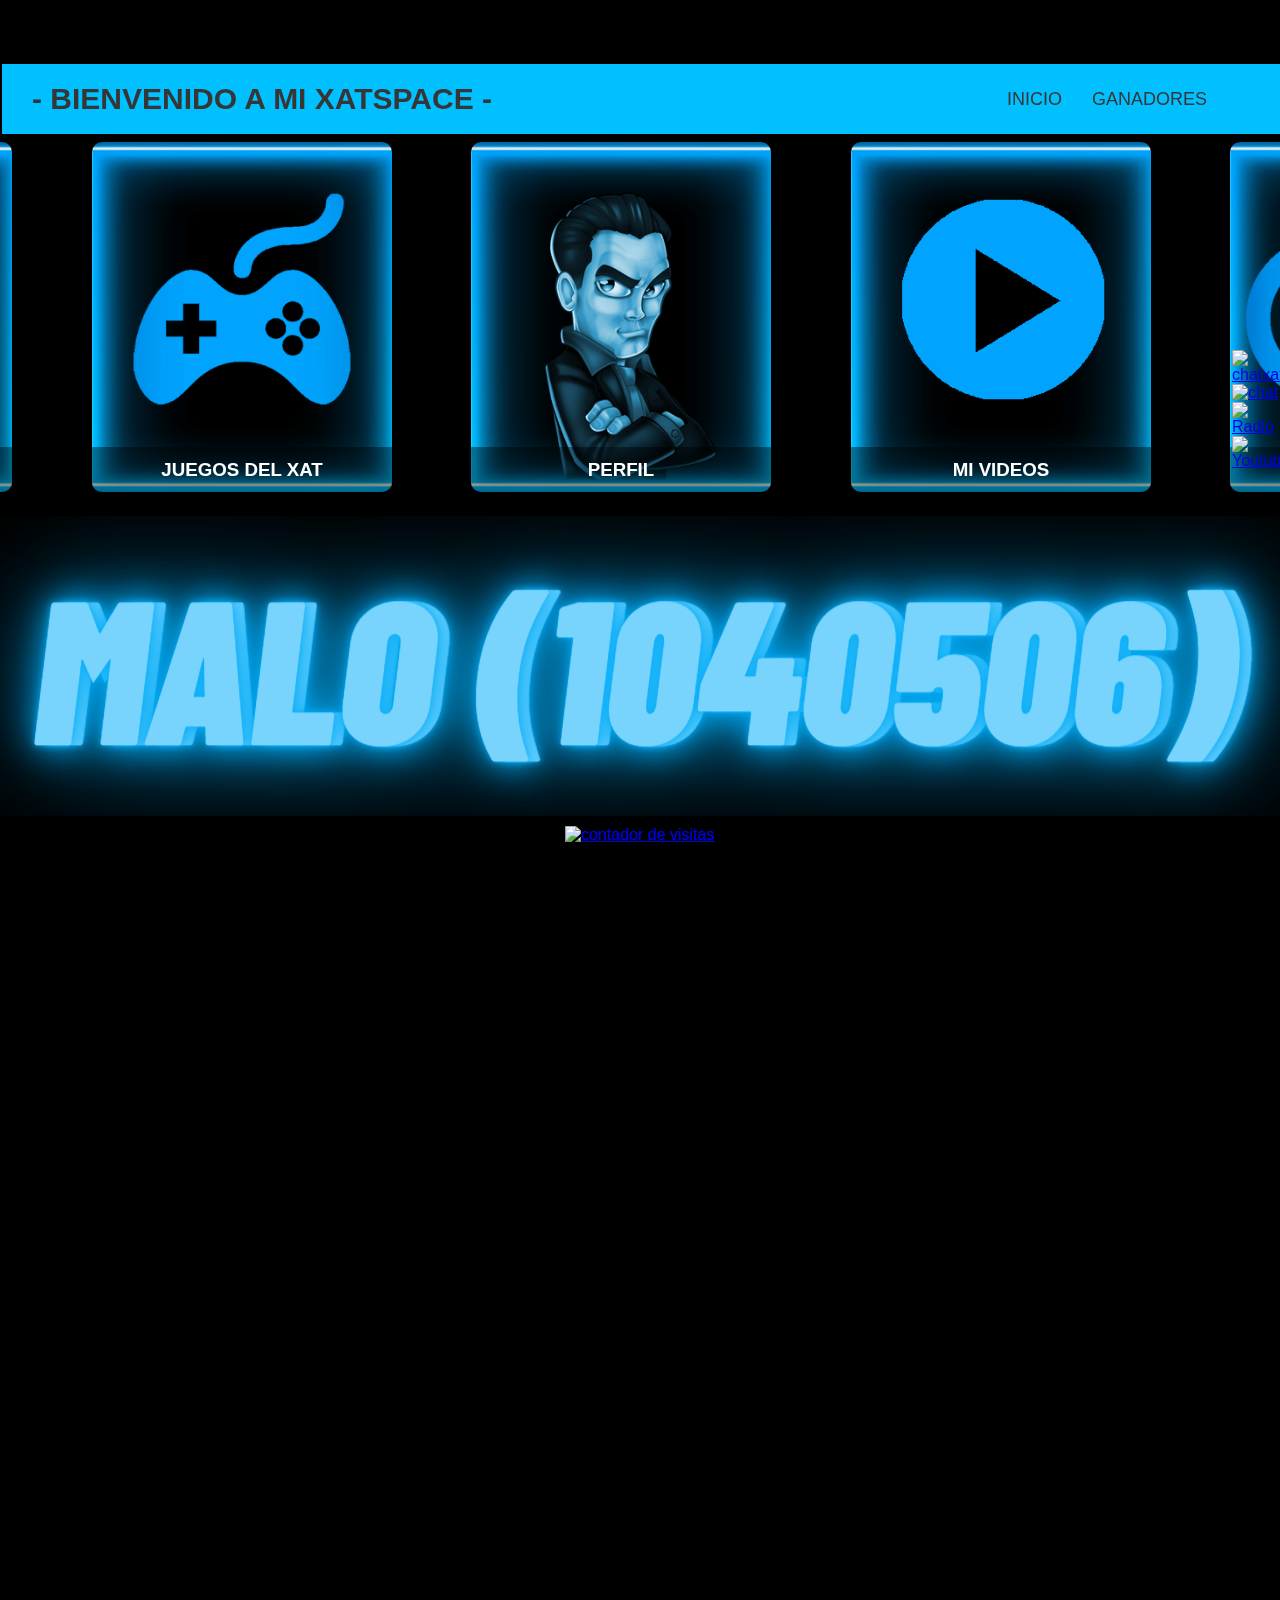
==== index.html @ 92c75d84 "web" ====
<!DOCTYPE html PUBLIC "-//W3C//DTD XHTML 1.0 Transitional//EN" "http://www.w3.org/TR/xhtml1/DTD/xhtml1-transitional.dtd">
<html xmlns="http://www.w3.org/1999/xhtml">
<head>
<meta http-equiv="Content-Type" content="text/html; charset=utf-8" />
<title>MALO</title>
<link href="style.css" rel="stylesheet" type="text/css" />
<link href="css/styles.css" rel="stylesheet" type="text/css" />
<style type="text/css">
body {
	background-color: #000;
}
#apDiv1 {
	position: absolute;
	width: 198px;
	height: 48px;
	z-index: 1;
	left: -60px;
	top: 2547px;
}
</style>

</head>

<body>
<table width="1950" border="0">
  <tr>
    <td height="60" bgcolor="#000000">&nbsp;</td>
  </tr>
<tr>
    <td height="50" valign="baseline"><nav>
    <div class="wrapper">
      <div class="logo"><a href="#"> - BIENVENIDO A MI XATSPACE -</a></div>
      <input type="radio" name="slider" id="menu-btn">
      <input type="radio" name="slider" id="close-btn">
      <ul class="nav-links">
        <label for="close-btn" class="btn close-btn"><i class="fas fa-times"></i></label>
        <li><a href="#"></a></li>
        <li><a href="#"></a></li>
        <li>
          <a href="index.html" class="desktop-item">INICIO</a>
          <input type="checkbox" id="showDrop">
          <label for="showDrop" class="mobile-item"><ul class="drop-menu">
            <li><a href="#"></a></li>
wn Menu</label>
            <li><a href="#"></a></li>
            <li><a href="#"></a></li>
            <li><a href="#"></a></li>
          </ul>
        </li>
      <li>
          <a href="#" class="desktop-item">GANADORES</a>
          <input type="checkbox" id="showMega">
          <label for="showMega" class="mobile-item">GANADORES</label>
          <div class="mega-box">
            <div class="content">
              <div class="row">
                <img src="LOL.PNG" alt="">
              </div>
              <div class="row">
                <header>GANADOR</header>
                <ul class="mega-links">
                  <li><a href="">XXXXXXX</a></li>
                  <li><a href="">XXXXXXX</a></li>
                  <li><a href="">XXXXXXX</a></li>
                  <li><a href="">XXXXXXX</a></li>
                  <li><a href="">XXXXXXX</a></li>
                </ul>
              </div>
              <div class="row">
                <img src="MUJER.png" alt="">
            </div>
                <div class="row">
                <header>GANADORA</header>
                <ul class="mega-links">
                  <li><a href="#">XXXXXX</a></li>
                  <li><a href="#">XXXXXX</a></li>
                  <li><a href="#">XXXXXX</a></li>
                  <li><a href="#">XXXXXX</a></li>
                  <li><a href="#">XXXXXX</a></li>
                </ul>
              </div>

        </li>
        <li><a href="#"></a></li>
      </ul>
      <label for="menu-btn" class="btn menu-btn"><i class="fas fa-bars"></i></label>
    </div></td>
  </tr>
<table width="1900" border="0" align="center">
    <td height="400" valign="baseline"><table width="1900" border="0" align="center">
    <td width="633" height="50"><table width="1900" border="0" align="center">
  <tr>
    <td width="380" height="350" valign="baseline">
    <div class="card">
        <div class="face front">
            <img src="xat.png" alt="">
            <h3>CHAT - CONCURSO</h3>
        </div>
        <div class="face back">
            <h3>CHAT- CONCURSO</h3>
            <p>Nivel Mafia de la familia Malosa ven y disfruta con nosotros de la mejor musica,concurso y mas te esperamos</p><div class="link">
                <a href="chat.html">VER MAS</a>
            </div>
        </div>
    </div></td>
    <td width="380" valign="baseline"><div class="card">
        <div class="face front">
            <img src="juegos1.png" alt="">
            <h3>JUEGOS DEL XAT</h3>
        </div>
        <div class="face back">
            <h3>JUEGOS DEL XAT</h3>
            <p>Diviertete un rato con Candy Crush y de muestra que tan bueno/a eres jugando.</p>
            <div class="link">
                <a href="juegos.html">VER MAS</a>
            </div>
        </div>
    </div></td>
    <td width="380"><div class="card">
        <div class="face front">
            <img src="PERFIL.png" alt="">
            <h3>PERFIL</h3>
        </div>
        <div class="face back">
            <h3>BIENVENIDO A MI PERFIL</h3>
            <p>Bienvenido a mi perfil que sea de su agrado att: Malo</p>
            <div class="link">
                <a href="perfil.html">VER MAS</a>
            </div>
        </div>
    </div></td>
    <td width="380" valign="baseline"><div class="card">
        <div class="face front">
            <img src="1111.png" alt="">
            <h3>MI VIDEOS</h3>
        </div>
        <div class="face back">
            <h3>MI VIDEOS</h3>
            <p>Mis top 6 videos se lo comparto para que lo escuche y disfrute una rato agradable de mi musica</p>
            <div class="link">
                <a href="videos.html">VER MAS</a>
            </div>
        </div>
    </div></td>
    <td width="380" valign="baseline"><div class="card">
        <div class="face front">
            <img src="esposaaaa.png" alt="">
            <h3>MI MARRIED</h3>
        </div>
        <div class="face back">
            <h3>MI MARRIED</h3>
            <p>Bienvenidos al perfil de mi esposas South</p>
            <div class="link">
                <a href="married.html">VER MAS</a>
            </div>
        </div>
    </div></td>
  </tr>
</table>
<table width="1900" border="0" align="center">
  <tr>
    <td width="200" height="300"></td>
    <td width="50">&nbsp;</td>
    <td width="800" height="300"><img src="mafia.png" alt=""></td>
    <td width="50">&nbsp;</td>
    <td width="200" height="300"><img src="play.png" alt=""></td>
  </tr>
</table>
<table width="1900" border="0">
  <tr>
    <td height="30"><!-- Contador de visitas -->
<center><a href="https://websmultimedia.com/contador-de-visitas-gratis" title="Contador De Visitas Gratis">
<img style="border: 0px solid; display: inline;" alt="contador de visitas" src="https://websmultimedia.com/contador-de-visitas.php?id=9064"></center>
<!-- Fin Contador de visitas --></td>
  </tr>

</table>
    <table width="1900" border="0">
</table>
<table width="1900" border="0">
  <tr>
    <td height="50"><div id="apDiv1"></div>
      <embed src="Izaak - Juqueando.mp3" width="130" height="50"></embed>
    </td>
  </tr>
  <div class="social">
		<a href="https://xat.com/trade"><img src="https://xatimg.com/image/wztL3sRF68Is.png" alt="chatxat"></a>
		<a href="https://xat.com/nivel_mafia"><img src="https://xatimg.com/image/74dd4o07Z4Fb.png" alt="chat"></a>
		<a href="https://technoplayerserver.net:8158"><img src="https://xatimg.com/image/K7ZI2J726NM2.png" alt="Radio"></a>
		<a href="https://www.youtube.com/watch?v=LKL5FUFPOPw"><img src="https://xatimg.com/image/9X8pe3RLn02q.png" alt="Youtube"></a>
	</div>
</table>

</body>
</html>
---- style.css ----
@import url('https://fonts.googleapis.com/css2?family=Poppins:wght@200;300;400;500;600;700&display=swap');
@import url("css/estilos.css");
*{
  margin: 0;
  padding: 0;
  box-sizing: border-box;
  font-family: 'Poppins', sans-serif;
}
nav{
  position: fixed;
  z-index: 99;
  width: 100%;
  
  background: #00c0ff;
}
nav .wrapper{
  position: relative;
  max-width: 1300px;
  padding: 0px 30px;
  height: 70px;
  line-height: 70px;
  margin: auto;
  display: flex;
  align-items: center;
  justify-content: space-between;
}
.wrapper .logo a{
  color: #363636;
  font-size: 30px;
  font-weight: 600;
  text-decoration: none;
}
.wrapper .nav-links{
  display: inline-flex;
}
.nav-links li{
  list-style: none;
}
.nav-links li a{
  color: #363636;
  text-decoration: none;
  font-size: 18px;
  font-weight: 500;
  padding: 9px 15px;
  border-radius: 5px;
  transition: all 0.3s ease;
}
.nav-links li a:hover{
  background: #ffffff;
}
.nav-links .mobile-item{
  display: none;
}
.nav-links .drop-menu{
  position: absolute;
  background: #00c0ff;
  width: 180px;
  line-height: 45px;
  top: 85px;
  opacity: 0;
  visibility: hidden;
  box-shadow: 0 6px 10px rgba(0,0,0,0.15);
}
.nav-links li:hover .drop-menu,
.nav-links li:hover .mega-box{
  transition: all 0.3s ease;
  top: 70px;
  opacity: 1;
  visibility: visible;
}
.drop-menu li a{
  width: 100%;
  display: block;
  padding: 0 0 0 15px;
  font-weight: 400;
  border-radius: 0px;
}
.mega-box{
  position: absolute;
  left: 0;
  width: 100%;
  padding: 0 30px;
  top: 85px;
  opacity: 0;
  visibility: hidden;
}
.mega-box .content{
  background: #00c0ff;
  padding: 25px 20px;
  display: flex;
  width: 100%;
  justify-content: space-between;
  box-shadow: 0 6px 10px rgba(0,0,0,0.15);
}
.mega-box .content .row{
  width: calc(25% - 30px);
  line-height: 45px;
}
.content .row img{
  width: 100%;
  height: 100%;
  object-fit: cover;
}
.content .row header{
  color: #242526;
  font-size: 20px;
  font-weight: 500;
}
.content .row .mega-links{
  margin-left: -40px;
  border-left: 1px solid rgba(255,255,255,0.09);
}
.row .mega-links li{
  padding: 0 20px;
}
.row .mega-links li a{
  padding: 0px;
  padding: 0 20px;
  color: #242526;
  font-size: 17px;
  display: block;
}
.row .mega-links li a:hover{
  color: 00c0ff;
}
.wrapper .btn{
  color: #fff;
  font-size: 20px;
  cursor: pointer;
  display: none;
}
.wrapper .btn.close-btn{
  position: absolute;
  right: 30px;
  top: 10px;
}

@media screen and (max-width: 970px) {
  .wrapper .btn{
    display: block;
  }
  .wrapper .nav-links{
    position: fixed;
    height: 100vh;
    width: 100%;
    max-width: 350px;
    top: 0;
    left: -100%;
    background: #00c0ff;
    display: block;
    padding: 50px 10px;
    line-height: 50px;
    overflow-y: auto;
    box-shadow: 0px 15px 15px rgba(0,0,0,0.18);
    transition: all 0.3s ease;
  }
  /* custom scroll bar */
  ::-webkit-scrollbar {
    width: 10px;
  }
  ::-webkit-scrollbar-track {
    background: #00c0ff;
  }
  ::-webkit-scrollbar-thumb {
    background: #00c0ff;
  }
  #menu-btn:checked ~ .nav-links{
    left: 0%;
  }
  #menu-btn:checked ~ .btn.menu-btn{
    display: none;
  }
  #close-btn:checked ~ .btn.menu-btn{
    display: block;
  }
  .nav-links li{
    margin: 15px 10px;
  }
  .nav-links li a{
    padding: 0 20px;
    display: block;
    font-size: 20px;
  }
  .nav-links .drop-menu{
    position: static;
    opacity: 1;
    top: 65px;
    visibility: visible;
    padding-left: 20px;
    width: 100%;
    max-height: 0px;
    overflow: hidden;
    box-shadow: none;
    transition: all 0.3s ease;
  }
  #showDrop:checked ~ .drop-menu,
  #showMega:checked ~ .mega-box{
    max-height: 100%;
  }
  .nav-links .desktop-item{
    display: none;
  }
  .nav-links .mobile-item{
    display: block;
    color: #00c0ff;
    font-size: 20px;
    font-weight: 500;
    padding-left: 20px;
    cursor: pointer;
    border-radius: 5px;
    transition: all 0.3s ease;
  }
  .nav-links .mobile-item:hover{
    background: #00c0ff;
  }
  .drop-menu li{
    margin: 0;
  }
  .drop-menu li a{
    border-radius: 5px;
    font-size: 18px;
  }
  .mega-box{
    position: static;
    top: 65px;
    opacity: 1;
    visibility: visible;
    padding: 0 20px;
    max-height: 0px;
    overflow: hidden;
    transition: all 0.3s ease;
  }
  .mega-box .content{
    box-shadow: none;
    flex-direction: column;
    padding: 20px 20px 0 20px;
  }
  .mega-box .content .row{
    width: 100%;
    margin-bottom: 15px;
    border-top: 1px solid rgba(255,255,255,0.08);
  }
  .mega-box .content .row:nth-child(1),
  .mega-box .content .row:nth-child(2){
    border-top: 0px;
  }
  .content .row .mega-links{
    border-left: 0px;
    padding-left: 15px;
  }
  .row .mega-links li{
    margin: 0;
  }
  .content .row header{
    font-size: 19px;
  }
}
nav input{
  display: none;
}

.body-text{
  position: absolute;
  top: 50%;
  left: 50%;
  transform: translate(-50%, -50%);
  width: 100%;
  text-align: center;
  padding: 0 30px;
}
.body-text div{
  font-size: 45px;
  font-weight: 600;
}


* {
    margin: 0;
    padding: 0;
    box-sizing: border-box;
    font-family: sans-serif;
}

body {
    display: flex;
    flex-wrap: wrap;
    align-items: center;
    justify-content: center;
    min-height: 100vh;
    ;
}


.card {
    position: relative;
    width: 300px;
    height: 350px;
    margin: 20px;
}

.card .face {
    position: absolute;
    width: 100%;
    height: 100%;
    backface-visibility: hidden;
    border-radius: 10px;
    overflow: hidden;
    transition: .5s;
}

.card .front {
    transform: perspective(600px) rotateY(0deg);
    box-shadow: 0 5px 10px #000;
}

.card .front img {
    position: absolute;
    width: 100%;
    height: 100%;
    object-fit: cover;
}

.card .front h3 {
    position: absolute;
    bottom: 0;
    width: 100%;
    height: 45px;
    line-height: 45px;
    color: #fff;
    background: rgba(0,0,0,.4);
    text-align: center;
}

.card .back {
    transform: perspective(600px) rotateY(180deg);
    background: rgb(3, 35, 54);
    padding: 15px;
    color: #f3f3f3;
    display: flex;
    flex-direction: column;
    justify-content: space-between;
    text-align: center;
    box-shadow: 0 5px 10px #000;
}

.card .back .link {
    border-top: solid 1px #f3f3f3;
    height: 50px;
    line-height: 50px;
}

.card .back .link a {
    color: #f3f3f3;
}

.card .back h3 {
    font-size: 30px;
    margin-top: 20px;
    letter-spacing: 2px;
}

.card .back p {
    letter-spacing: 1px;
} 

.card:hover .front {
    transform: perspective(600px) rotateY(180deg);
}

.card:hover .back {
    transform: perspective(600px) rotateY(360deg);
}

body{
    background-color: ;
    height: 100vh;
    padding: 0;
    margin: 0;
    cursor: pointer;
    display: flex;
    justify-content: center;
    align-items: center;
}
:root{
    --color1:#928787;
}
.cont-padre{
    height: 500px;
    width: 100%;
    display: flex;
    flex-wrap: wrap;
    justify-content: center;
    align-items: center;
}
.contenedor{
   overflow: hidden;
    height: 450px;
    width: 21%;
    margin: 0 15px;
}
.contenedor img{
    height: 350px;
    width: 100%;
    object-fit: cover;
    margin-bottom: 20px;
    border-radius: 3px;
}
.box-datos{
    height: 235px;
    width: 100%;
    margin: auto;
    background-color: #fff;
    display: flex;
    justify-content: center;
    align-items: center;
    flex-direction: column;
    transition: .4s;
}
.box-datos h1{
    font-size: 1em;
    color: var(--color1);
    margin-bottom: -2px;
}
.box-datos h2{
    font-size: .8em;
    color:var(--color1);
}
.box-datos h1, h2{
    font-family: sans-serif;
    text-align: center;
}
.box-datos p{
    text-align: justify;
    font-family: Arial, Helvetica, sans-serif;
    font-size: 1em;
    width: 80%;
    color: var(--color1);
}
.box-datos span{
    margin: 0 20px;
    font-size: 1.2em;
}
span:nth-child(1){
    color: #3b5998;
}
span:nth-child(2){
    color: #55acee;
}
span:nth-child(3){
    color: #bb0000;
}
.contenedor:hover .box-datos{
    transform: translateY(-160px);
}
@media screen and (max-width:1024px){
    .contenedor{
        width: 30%;
        margin: 15px;
    }
}
@media screen and (max-width:800px){
    .contenedor{
        width: 50%;
        margin: 15px;
    }
}
@media screen and (max-width:768px){
    .contenedor{
        width: 40%;
        margin: 15px;
    }
}
@media screen and (max-width:600px){
    .contenedor{
        width: 55%;
        margin: 20px 10px;
    }    
}
@media screen and (max-width:360px){
    .contenedor{
        width: 100%;
        margin: 20px 0;
    }
    .contenedor h1{
        margin-top: -10px;
    }
}
@media screen and (max-width:414px){
    .contenedor{
        width: 100%;
        margin: 20px 0;
    }
    .contenedor h1{
        margin-top: -10px;
    }
}/* CSS Document */


 <!-- body { background:url() repeat-x, url('') }*{ cursor:url(https://xatimg.com/image/xkJftDV7Twwy.png),auto} -->

@charset "utf-8";
*{box-sizing:border-box;}

		.container{
			width:95%;
			max-width:900px;
			padding:32px 64px;
			margin:auto;
		}

		.social{
			/*las imágenes usadas tienen width de 48px*/
			width:48px;
			position:fixed;
			top:50px;
			right:0;
		}

		/* Extra centrado vertical*/

		.social{
			/*border:1px solid #000;*/
			top:50%;
			height:205px;
			/*para poner height 192 deberíamos haber indicado en el reset de estilos font-size:0;*/
			margin-top:-100px;
		}/* CSS Document */
		
		
		@charset "utf-8";
body{
    background-color: ;
    height: 100vh;
    padding: 0;
    margin: 0;
    cursor: pointer;
    display: flex;
    justify-content: center;
    align-items: center;
}
:root{
    --color1:#928787;
}
.cont-padre{
    height: 500px;
    width: 100%;
    display: flex;
    flex-wrap: wrap;
    justify-content: center;
    align-items: center;
}
.contenedor{
   overflow: hidden;
    height: 450px;
    width: 21%;
    margin: 0 15px;
}
.contenedor img{
    height: 350px;
    width: 100%;
    object-fit: cover;
    margin-bottom: 20px;
    border-radius: 3px;
}
.box-datos{
    height: 235px;
    width: 100%;
    margin: auto;
    background-color: #fff;
    display: flex;
    justify-content: center;
    align-items: center;
    flex-direction: column;
    transition: .4s;
}
.box-datos h1{
    font-size: 1em;
    color: var(--color1);
    margin-bottom: -2px;
}
.box-datos h2{
    font-size: .8em;
    color:var(--color1);
}
.box-datos h1, h2{
    font-family: sans-serif;
    text-align: center;
}
.box-datos p{
    text-align: justify;
    font-family: Arial, Helvetica, sans-serif;
    font-size: 1em;
    width: 80%;
    color: var(--color1);
}
.box-datos span{
    margin: 0 20px;
    font-size: 1.2em;
}
span:nth-child(1){
    color: #3b5998;
}
span:nth-child(2){
    color: #55acee;
}
span:nth-child(3){
    color: #bb0000;
}
.contenedor:hover .box-datos{
    transform: translateY(-160px);
}
@media screen and (max-width:1024px){
    .contenedor{
        width: 30%;
        margin: 15px;
    }
}
@media screen and (max-width:800px){
    .contenedor{
        width: 50%;
        margin: 15px;
    }
}
@media screen and (max-width:768px){
    .contenedor{
        width: 40%;
        margin: 15px;
    }
}
@media screen and (max-width:600px){
    .contenedor{
        width: 55%;
        margin: 20px 10px;
    }    
}
@media screen and (max-width:360px){
    .contenedor{
        width: 100%;
        margin: 20px 0;
    }
    .contenedor h1{
        margin-top: -10px;
    }
}
@media screen and (max-width:414px){
    .contenedor{
        width: 100%;
        margin: 20px 0;
    }
    .contenedor h1{
        margin-top: -10px;
    }
}/* CSS Document */
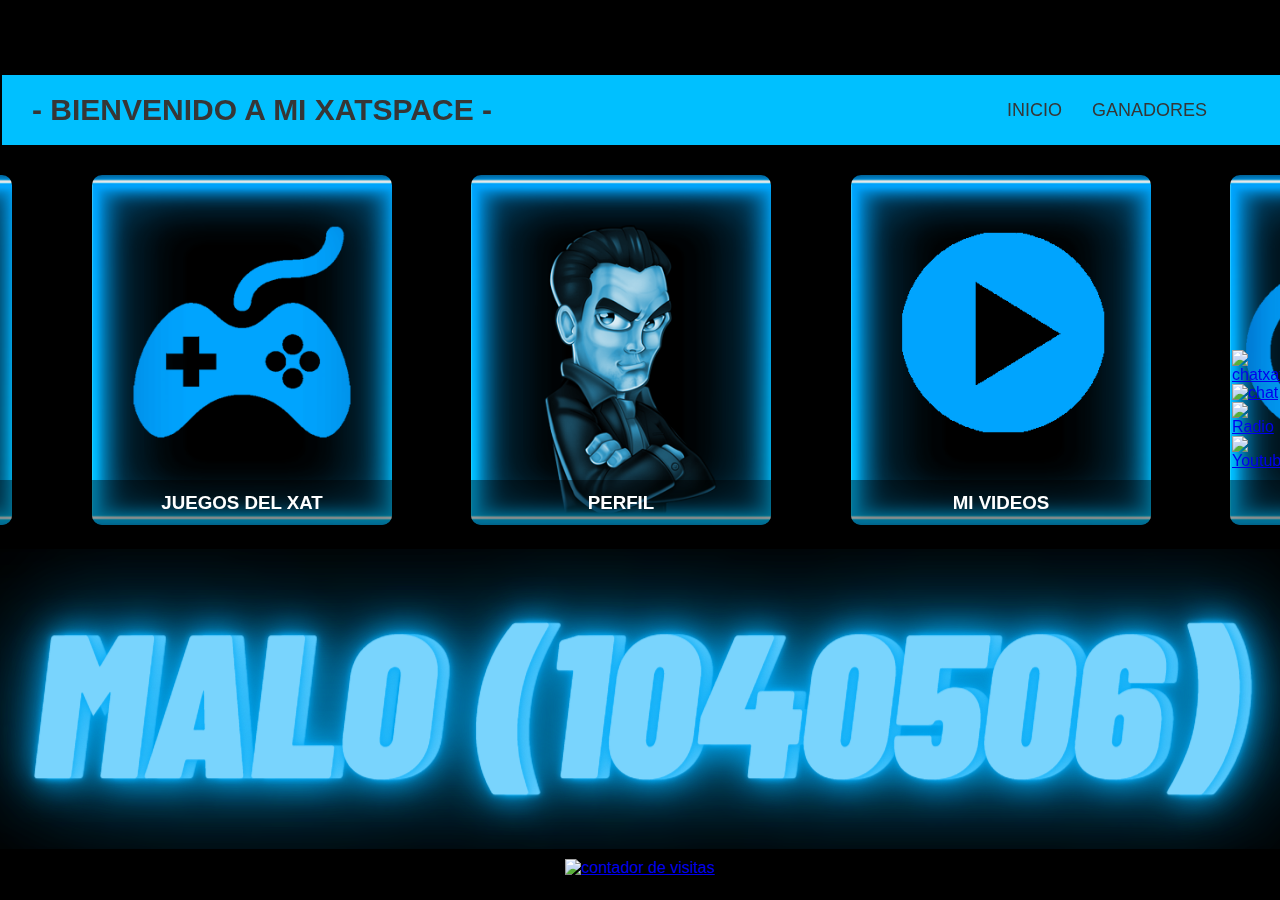
==== commit c55e5401: "web" ====
--- a/index.html
+++ b/index.html
@@ -177,19 +177,11 @@
 </table>
     <table width="1900" border="0">
 </table>
-<table width="1900" border="0">
-  <tr>
-    <td height="50"><div id="apDiv1"></div>
-      <embed src="Izaak - Juqueando.mp3" width="130" height="50"></embed>
-    </td>
-  </tr>
-  <div class="social">
+ <div class="social">
 		<a href="https://xat.com/trade"><img src="https://xatimg.com/image/wztL3sRF68Is.png" alt="chatxat"></a>
 		<a href="https://xat.com/nivel_mafia"><img src="https://xatimg.com/image/74dd4o07Z4Fb.png" alt="chat"></a>
 		<a href="https://technoplayerserver.net:8158"><img src="https://xatimg.com/image/K7ZI2J726NM2.png" alt="Radio"></a>
 		<a href="https://www.youtube.com/watch?v=LKL5FUFPOPw"><img src="https://xatimg.com/image/9X8pe3RLn02q.png" alt="Youtube"></a>
 	</div>
-</table>
-
-</body>
+    </body>
 </html>
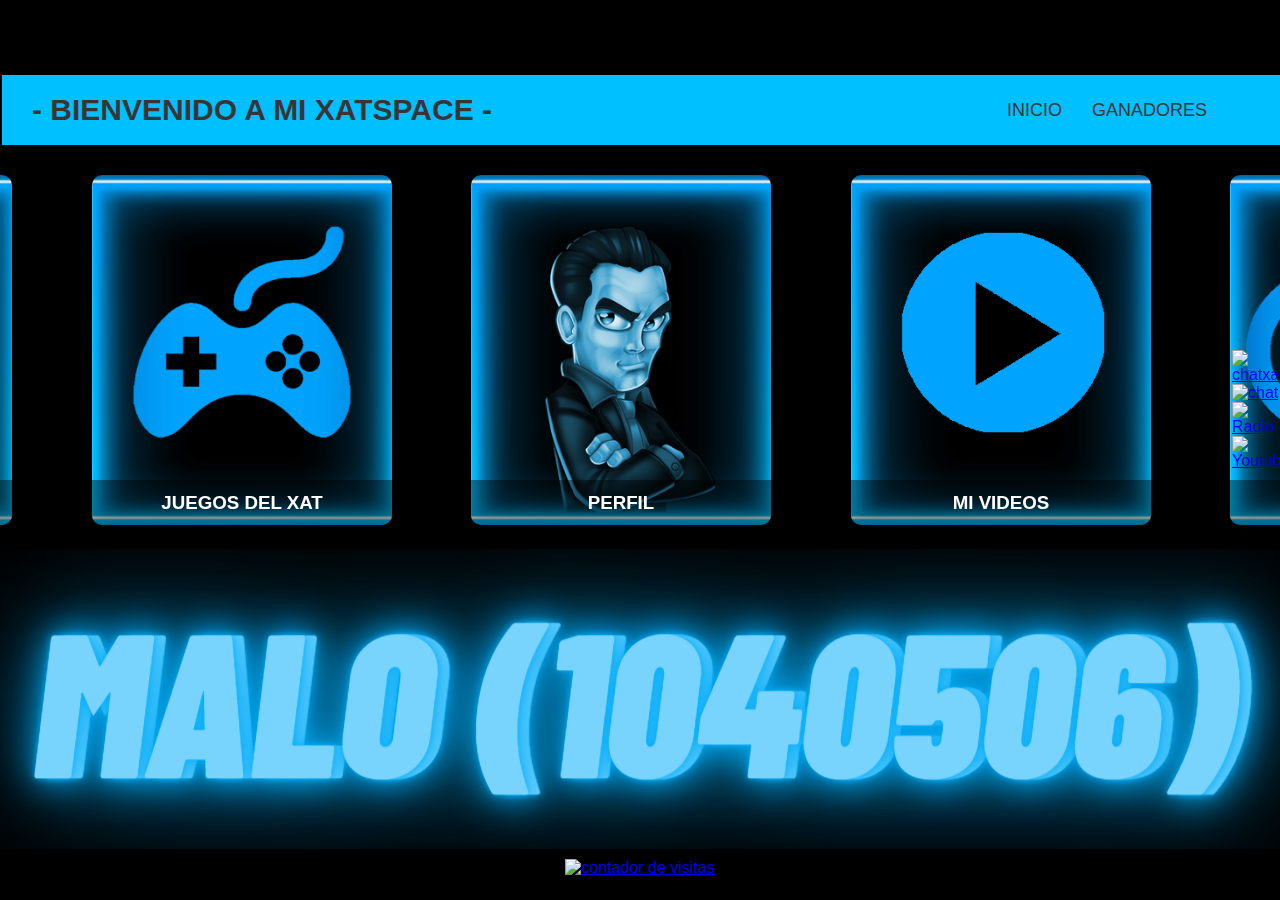
==== commit 1edf194f: "web" ====
--- a/index.html
+++ b/index.html
@@ -54,7 +54,7 @@
           <div class="mega-box">
             <div class="content">
               <div class="row">
-                <img src="LOL.PNG" alt="">
+                <img src="LOL.png" alt="">
               </div>
               <div class="row">
                 <header>GANADOR</header>
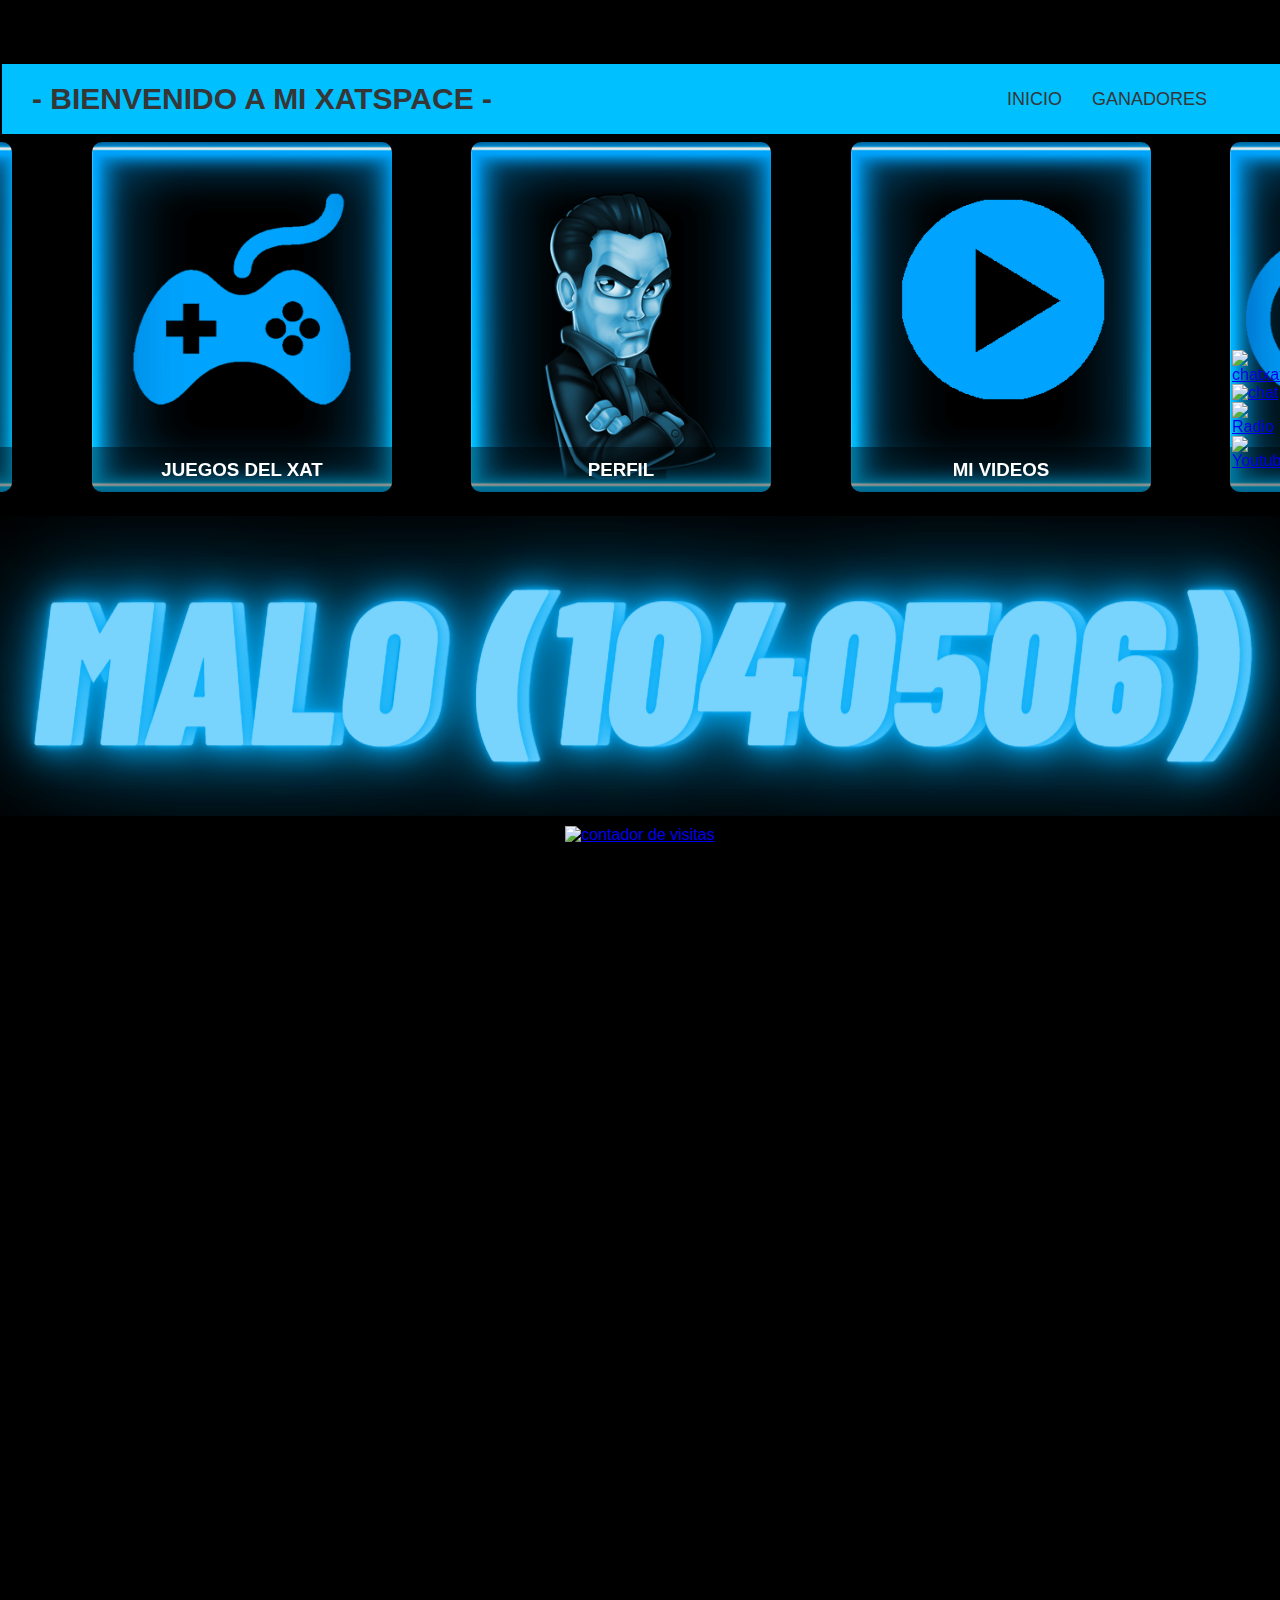
==== commit 86372e09: "web" ====
--- a/index.html
+++ b/index.html
@@ -17,6 +17,14 @@
 	left: -60px;
 	top: 2547px;
 }
+#apDiv2 {
+	position: absolute;
+	width: 199px;
+	height: 81px;
+	z-index: 1;
+	left: -22px;
+	top: 2647px;
+}
 </style>
 
 </head>
@@ -85,7 +93,7 @@
       </ul>
       <label for="menu-btn" class="btn menu-btn"><i class="fas fa-bars"></i></label>
     </div></td>
-  </tr>
+</tr>
 <table width="1900" border="0" align="center">
     <td height="400" valign="baseline"><table width="1900" border="0" align="center">
     <td width="633" height="50"><table width="1900" border="0" align="center">
@@ -183,5 +191,13 @@
 		<a href="https://technoplayerserver.net:8158"><img src="https://xatimg.com/image/K7ZI2J726NM2.png" alt="Radio"></a>
 		<a href="https://www.youtube.com/watch?v=LKL5FUFPOPw"><img src="https://xatimg.com/image/9X8pe3RLn02q.png" alt="Youtube"></a>
 	</div>
-    </body>
+    <table width="1900" border="0">
+  <tr>
+    <td height="70"><div id="apDiv2"></div>
+      <embed src="Izaak - Juqueando.mp3" width="150" height="70"></embed></td>
+  </tr>
+</table>
+
+</body>
+
 </html>
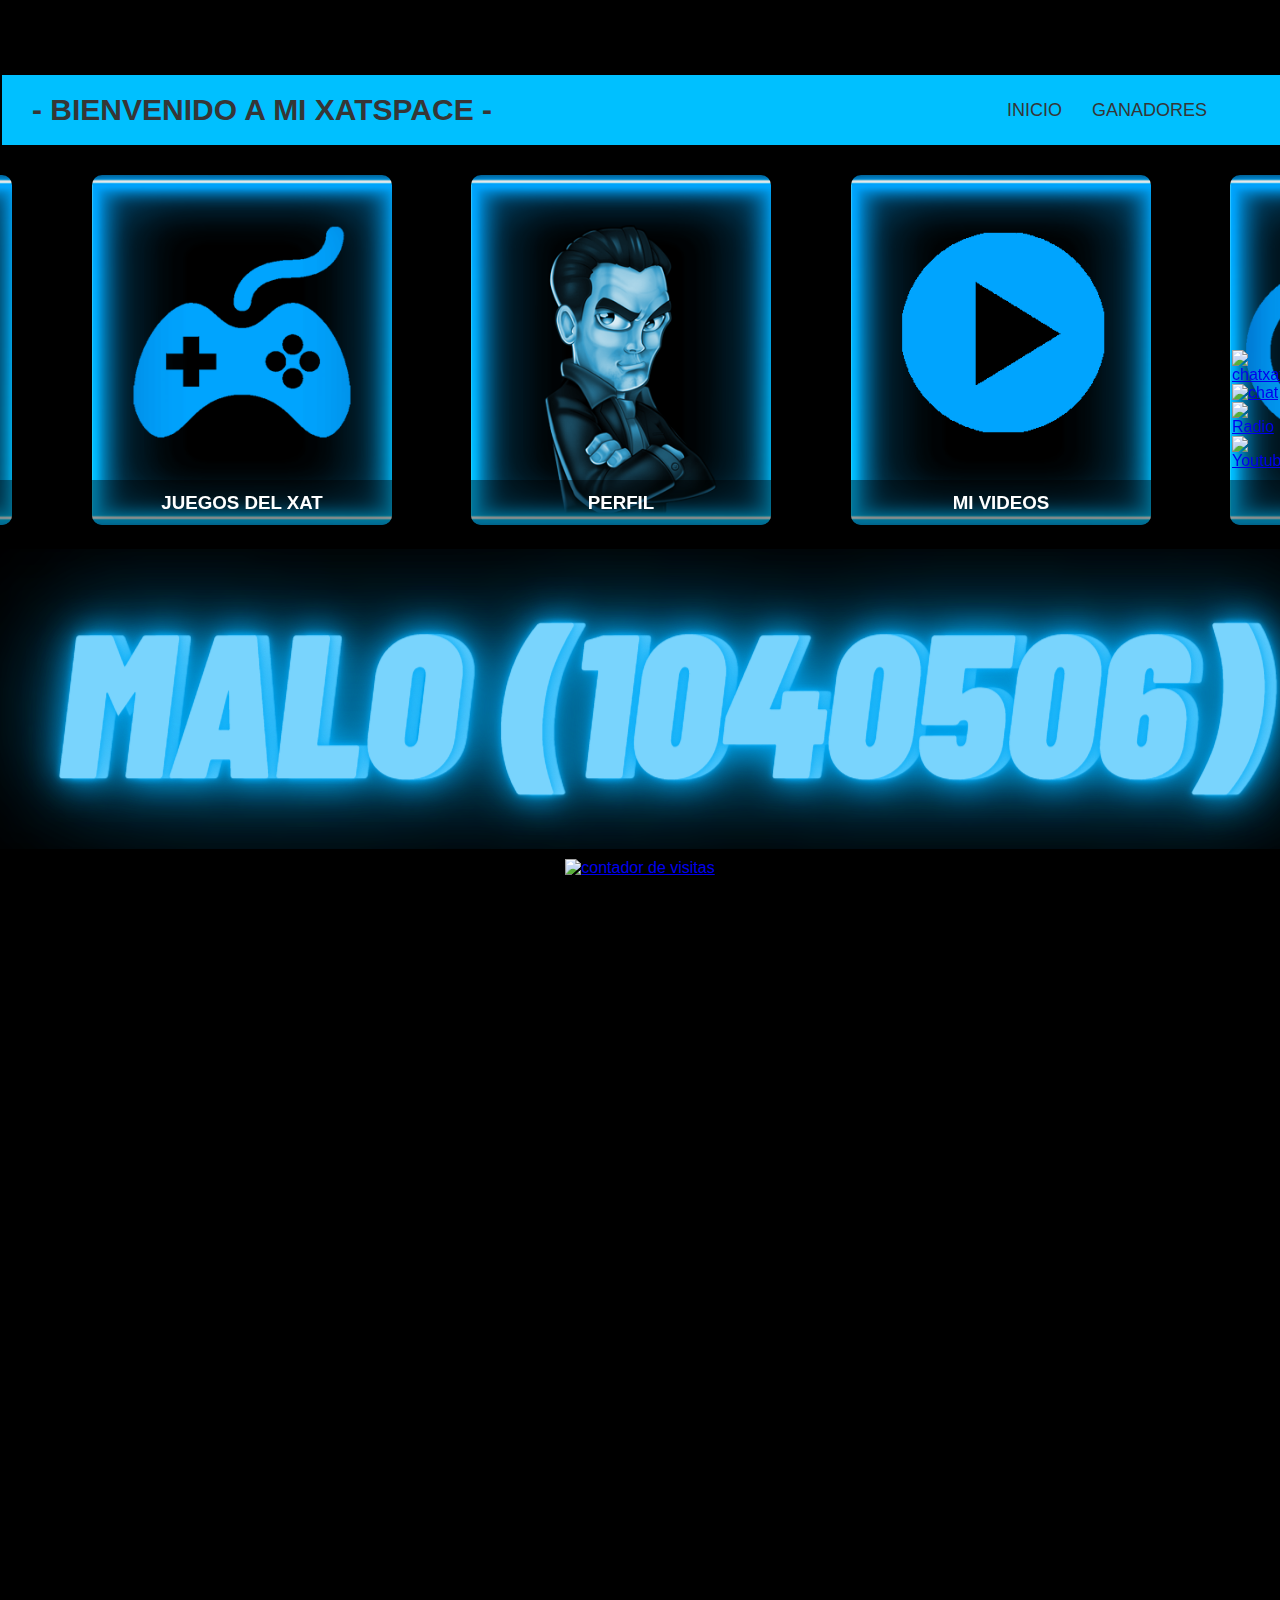
==== commit d85c822d: "web" ====
--- a/index.html
+++ b/index.html
@@ -22,8 +22,8 @@
 	width: 199px;
 	height: 81px;
 	z-index: 1;
-	left: -22px;
-	top: 2647px;
+	left: -46px;
+	top: 2315px;
 }
 </style>
 
@@ -167,7 +167,8 @@
 </table>
 <table width="1900" border="0" align="center">
   <tr>
-    <td width="200" height="300"></td>
+    <td width="200" height="300"><div id="apDiv2"></div>
+      <embed src="Izaak - Juqueando.mp3" width="150" height="70"></embed></td>
     <td width="50">&nbsp;</td>
     <td width="800" height="300"><img src="mafia.png" alt=""></td>
     <td width="50">&nbsp;</td>
@@ -191,13 +192,6 @@
 		<a href="https://technoplayerserver.net:8158"><img src="https://xatimg.com/image/K7ZI2J726NM2.png" alt="Radio"></a>
 		<a href="https://www.youtube.com/watch?v=LKL5FUFPOPw"><img src="https://xatimg.com/image/9X8pe3RLn02q.png" alt="Youtube"></a>
 	</div>
-    <table width="1900" border="0">
-  <tr>
-    <td height="70"><div id="apDiv2"></div>
-      <embed src="Izaak - Juqueando.mp3" width="150" height="70"></embed></td>
-  </tr>
-</table>
-
 </body>
 
 </html>
--- a/style.css
+++ b/style.css
@@ -496,7 +496,7 @@
 }/* CSS Document */
 
 
- <!-- body { background:url() repeat-x, url('') }*{ cursor:url(https://xatimg.com/image/xkJftDV7Twwy.png),auto} -->
+ <!-- body { background:url() repeat-x, url('') }*{ cursor:url(https://xatimg.com/image/w8UoJTp3CAuM.png),auto} -->
 
 @charset "utf-8";
 *{box-sizing:border-box;}
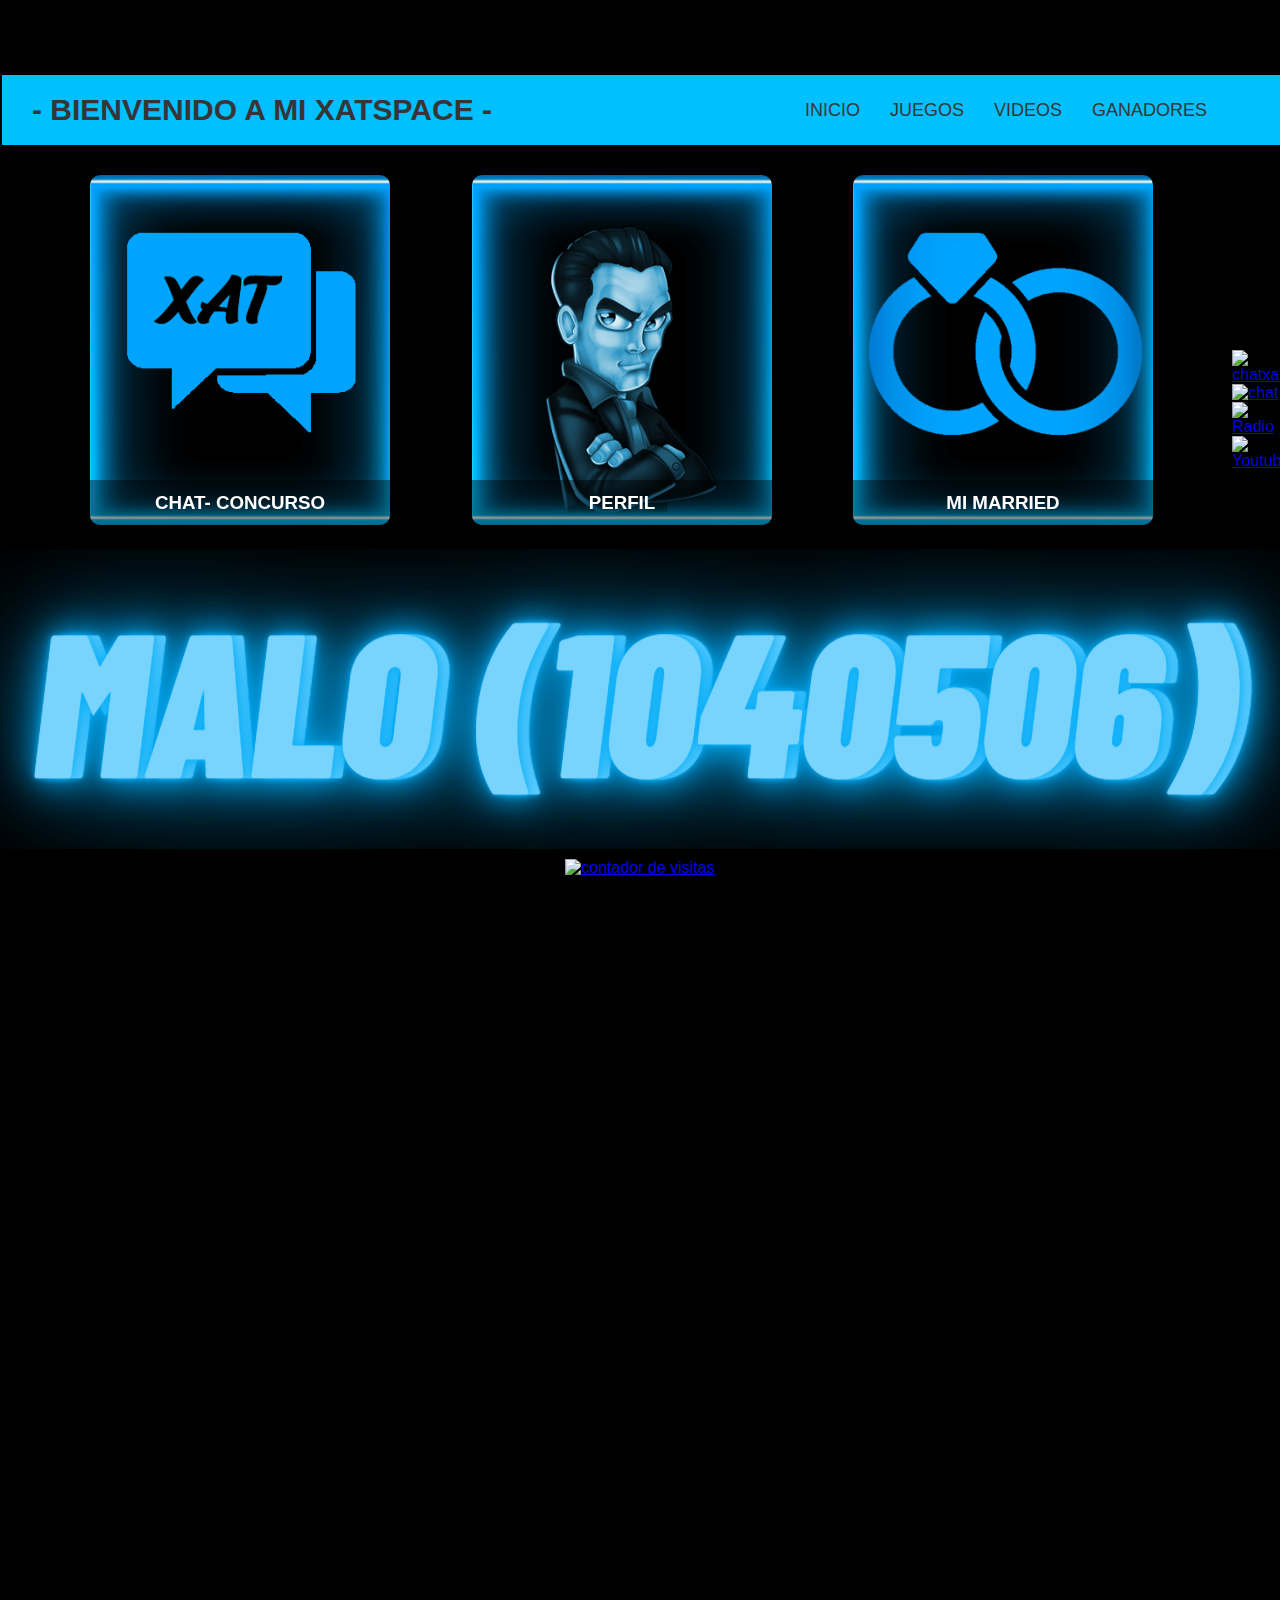
==== commit 25f4a644: "web" ====
--- a/index.html
+++ b/index.html
@@ -42,10 +42,9 @@
       <input type="radio" name="slider" id="close-btn">
       <ul class="nav-links">
         <label for="close-btn" class="btn close-btn"><i class="fas fa-times"></i></label>
-        <li><a href="#"></a></li>
-        <li><a href="#"></a></li>
-        <li>
-          <a href="index.html" class="desktop-item">INICIO</a>
+        <li><a href="index.html" class="desktop-item">INICIO</a></li>
+        <li><a href="juegos.html" class="desktop-item">JUEGOS</a></li>
+        <li><a href="videos.html" class="desktop-item">VIDEOS</a>
           <input type="checkbox" id="showDrop">
           <label for="showDrop" class="mobile-item"><ul class="drop-menu">
             <li><a href="#"></a></li>
@@ -98,29 +97,19 @@
     <td height="400" valign="baseline"><table width="1900" border="0" align="center">
     <td width="633" height="50"><table width="1900" border="0" align="center">
   <tr>
-    <td width="380" height="350" valign="baseline">
-    <div class="card">
+    <td width="380" height="350" valign="baseline"><div id="apDiv2"></div>
+      <embed src="Izaak - Juqueando.mp3" width="150" height="70"></embed>
+    </td>
+    <td width="380" valign="baseline"><div class="card">
         <div class="face front">
             <img src="xat.png" alt="">
-            <h3>CHAT - CONCURSO</h3>
+            <h3>CHAT- CONCURSO</h3>
         </div>
         <div class="face back">
             <h3>CHAT- CONCURSO</h3>
-            <p>Nivel Mafia de la familia Malosa ven y disfruta con nosotros de la mejor musica,concurso y mas te esperamos</p><div class="link">
+            <p>Nivel Mafia de la familia Malosa ven y disfruta con nosotros de la mejor musica,concurso y mas te esperamos</p>
+            <div class="link">
                 <a href="chat.html">VER MAS</a>
-            </div>
-        </div>
-    </div></td>
-    <td width="380" valign="baseline"><div class="card">
-        <div class="face front">
-            <img src="juegos1.png" alt="">
-            <h3>JUEGOS DEL XAT</h3>
-        </div>
-        <div class="face back">
-            <h3>JUEGOS DEL XAT</h3>
-            <p>Diviertete un rato con Candy Crush y de muestra que tan bueno/a eres jugando.</p>
-            <div class="link">
-                <a href="juegos.html">VER MAS</a>
             </div>
         </div>
     </div></td>
@@ -139,19 +128,6 @@
     </div></td>
     <td width="380" valign="baseline"><div class="card">
         <div class="face front">
-            <img src="1111.png" alt="">
-            <h3>MI VIDEOS</h3>
-        </div>
-        <div class="face back">
-            <h3>MI VIDEOS</h3>
-            <p>Mis top 6 videos se lo comparto para que lo escuche y disfrute una rato agradable de mi musica</p>
-            <div class="link">
-                <a href="videos.html">VER MAS</a>
-            </div>
-        </div>
-    </div></td>
-    <td width="380" valign="baseline"><div class="card">
-        <div class="face front">
             <img src="esposaaaa.png" alt="">
             <h3>MI MARRIED</h3>
         </div>
@@ -163,12 +139,18 @@
             </div>
         </div>
     </div></td>
+    <td width="380" valign="baseline"><div class="social">
+		<a href="https://xat.com/trade"><img src="https://xatimg.com/image/wztL3sRF68Is.png" alt="chatxat"></a>
+		<a href="https://xat.com/nivel_mafia"><img src="https://xatimg.com/image/74dd4o07Z4Fb.png" alt="chat"></a>
+		<a href="https://technoplayerserver.net:8158"><img src="https://xatimg.com/image/K7ZI2J726NM2.png" alt="Radio"></a>
+		<a href="https://www.youtube.com/watch?v=LKL5FUFPOPw"><img src="https://xatimg.com/image/9X8pe3RLn02q.png" alt="Youtube"></a>
+	</div>
+        </td>
   </tr>
 </table>
 <table width="1900" border="0" align="center">
   <tr>
-    <td width="200" height="300"><div id="apDiv2"></div>
-      <embed src="Izaak - Juqueando.mp3" width="150" height="70"></embed></td>
+    <td width="200" height="300"></td>
     <td width="50">&nbsp;</td>
     <td width="800" height="300"><img src="mafia.png" alt=""></td>
     <td width="50">&nbsp;</td>
@@ -182,16 +164,6 @@
 <img style="border: 0px solid; display: inline;" alt="contador de visitas" src="https://websmultimedia.com/contador-de-visitas.php?id=9064"></center>
 <!-- Fin Contador de visitas --></td>
   </tr>
-
 </table>
-    <table width="1900" border="0">
-</table>
- <div class="social">
-		<a href="https://xat.com/trade"><img src="https://xatimg.com/image/wztL3sRF68Is.png" alt="chatxat"></a>
-		<a href="https://xat.com/nivel_mafia"><img src="https://xatimg.com/image/74dd4o07Z4Fb.png" alt="chat"></a>
-		<a href="https://technoplayerserver.net:8158"><img src="https://xatimg.com/image/K7ZI2J726NM2.png" alt="Radio"></a>
-		<a href="https://www.youtube.com/watch?v=LKL5FUFPOPw"><img src="https://xatimg.com/image/9X8pe3RLn02q.png" alt="Youtube"></a>
-	</div>
 </body>
-
-</html>
+</html>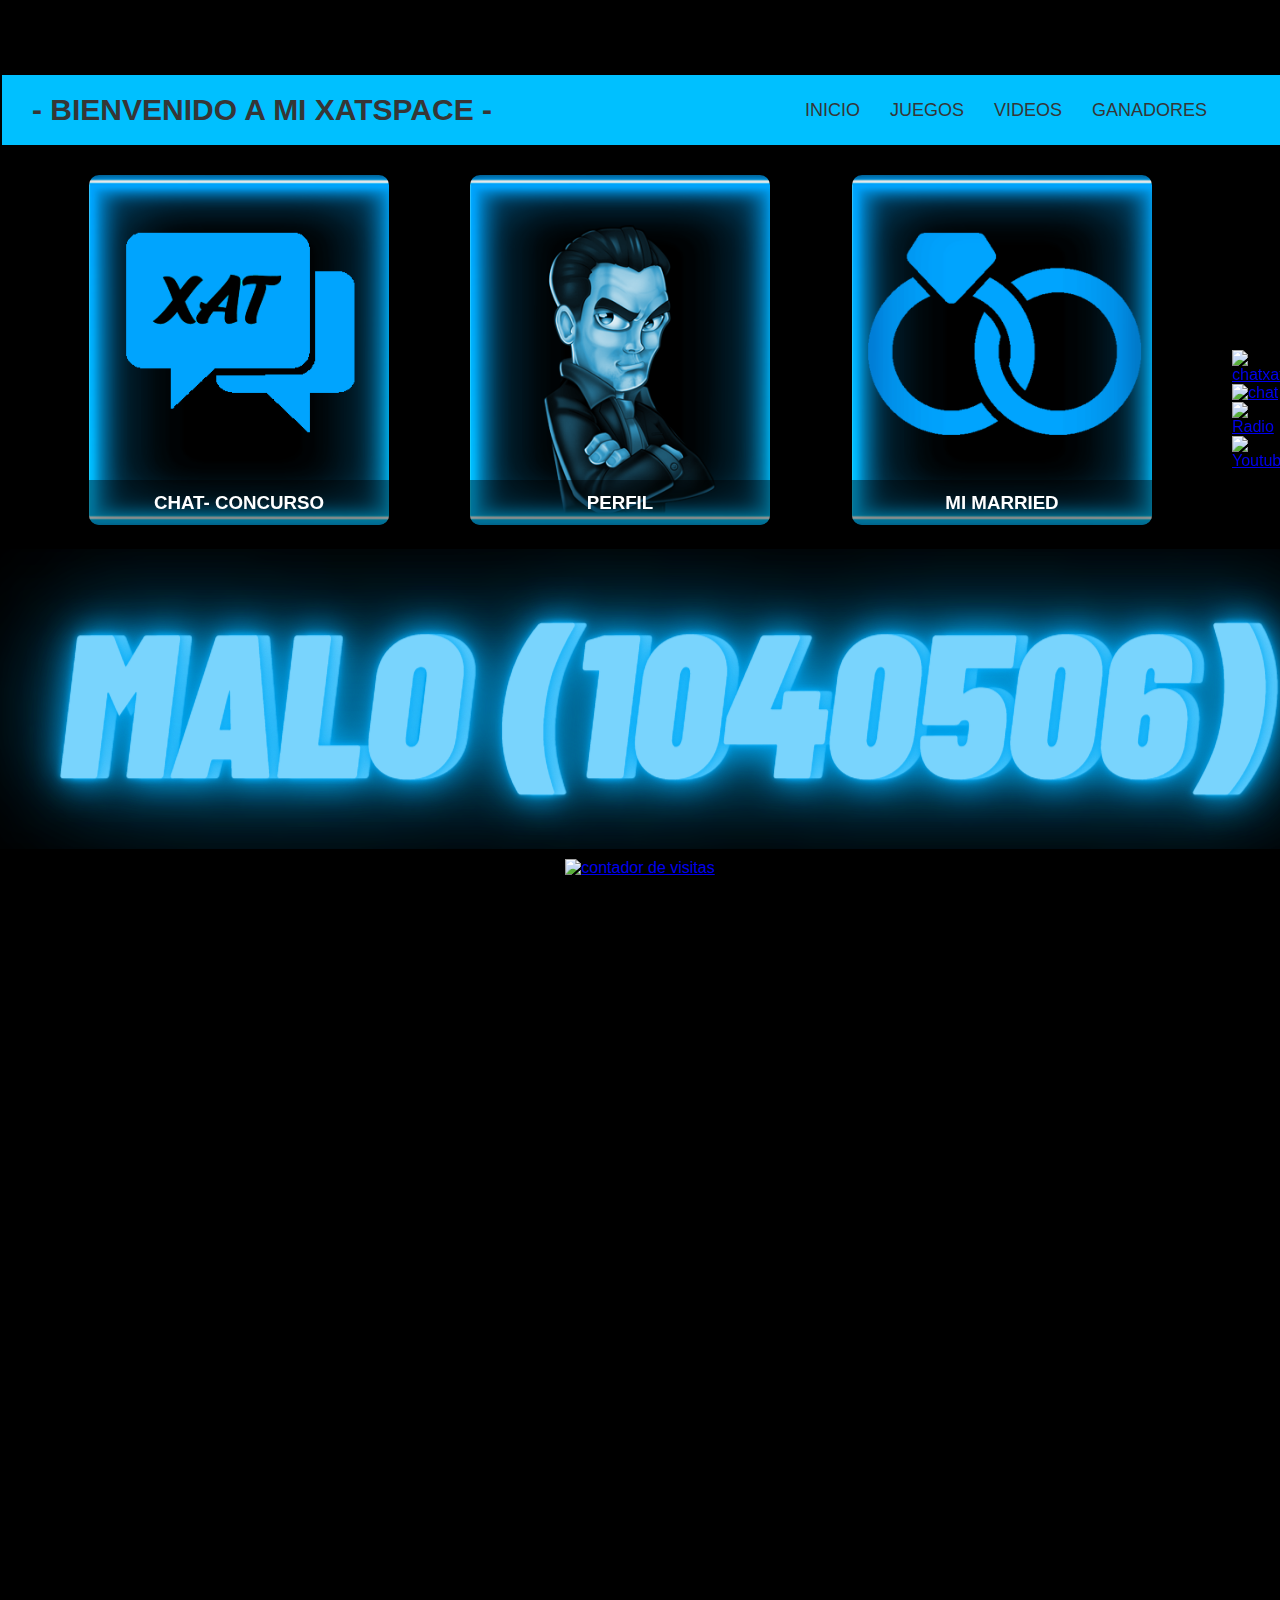
==== commit a4e63f59: "web" ====
--- a/index.html
+++ b/index.html
@@ -97,9 +97,7 @@
     <td height="400" valign="baseline"><table width="1900" border="0" align="center">
     <td width="633" height="50"><table width="1900" border="0" align="center">
   <tr>
-    <td width="380" height="350" valign="baseline"><div id="apDiv2"></div>
-      <embed src="Izaak - Juqueando.mp3" width="150" height="70"></embed>
-    </td>
+    <td width="380" height="350" valign="baseline"></td>
     <td width="380" valign="baseline"><div class="card">
         <div class="face front">
             <img src="xat.png" alt="">
@@ -150,7 +148,8 @@
 </table>
 <table width="1900" border="0" align="center">
   <tr>
-    <td width="200" height="300"></td>
+    <td width="200" height="300"><div id="apDiv2"></div>
+      <embed src="Izaak - Juqueando.mp3" width="154" height="70"></embed></td>
     <td width="50">&nbsp;</td>
     <td width="800" height="300"><img src="mafia.png" alt=""></td>
     <td width="50">&nbsp;</td>
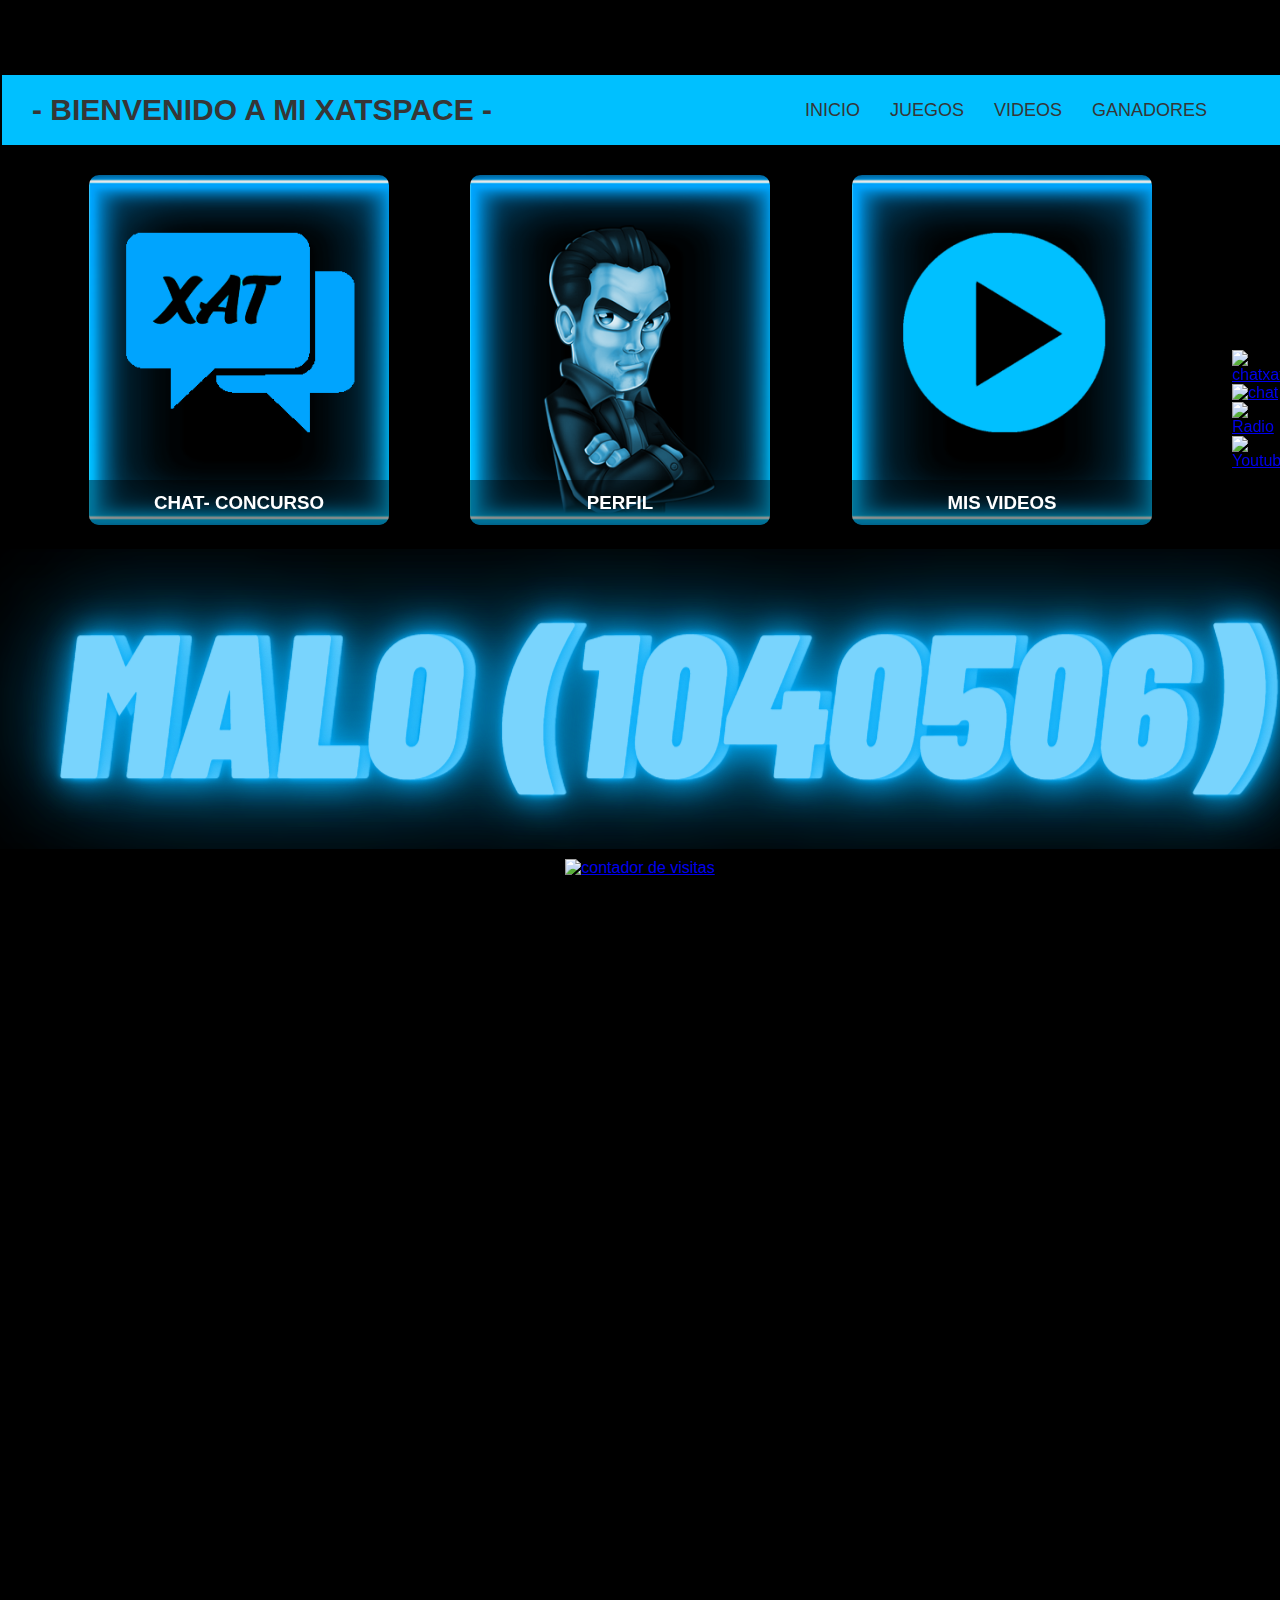
==== commit c976cee5: "web" ====
--- a/index.html
+++ b/index.html
@@ -126,14 +126,14 @@
     </div></td>
     <td width="380" valign="baseline"><div class="card">
         <div class="face front">
-            <img src="esposaaaa.png" alt="">
-            <h3>MI MARRIED</h3>
+            <img src="videos.png" alt="">
+            <h3>MIS VIDEOS</h3>
         </div>
         <div class="face back">
-            <h3>MI MARRIED</h3>
-            <p>Bienvenidos al perfil de mi esposas South</p>
+            <h3>MI VIDEOS</h3>
+            <p>Bienvenido a mi top 6 videos te lo comparto para que lo escuche.</p>
             <div class="link">
-                <a href="married.html">VER MAS</a>
+                <a href="videos.html">VER MAS</a>
             </div>
         </div>
     </div></td>
